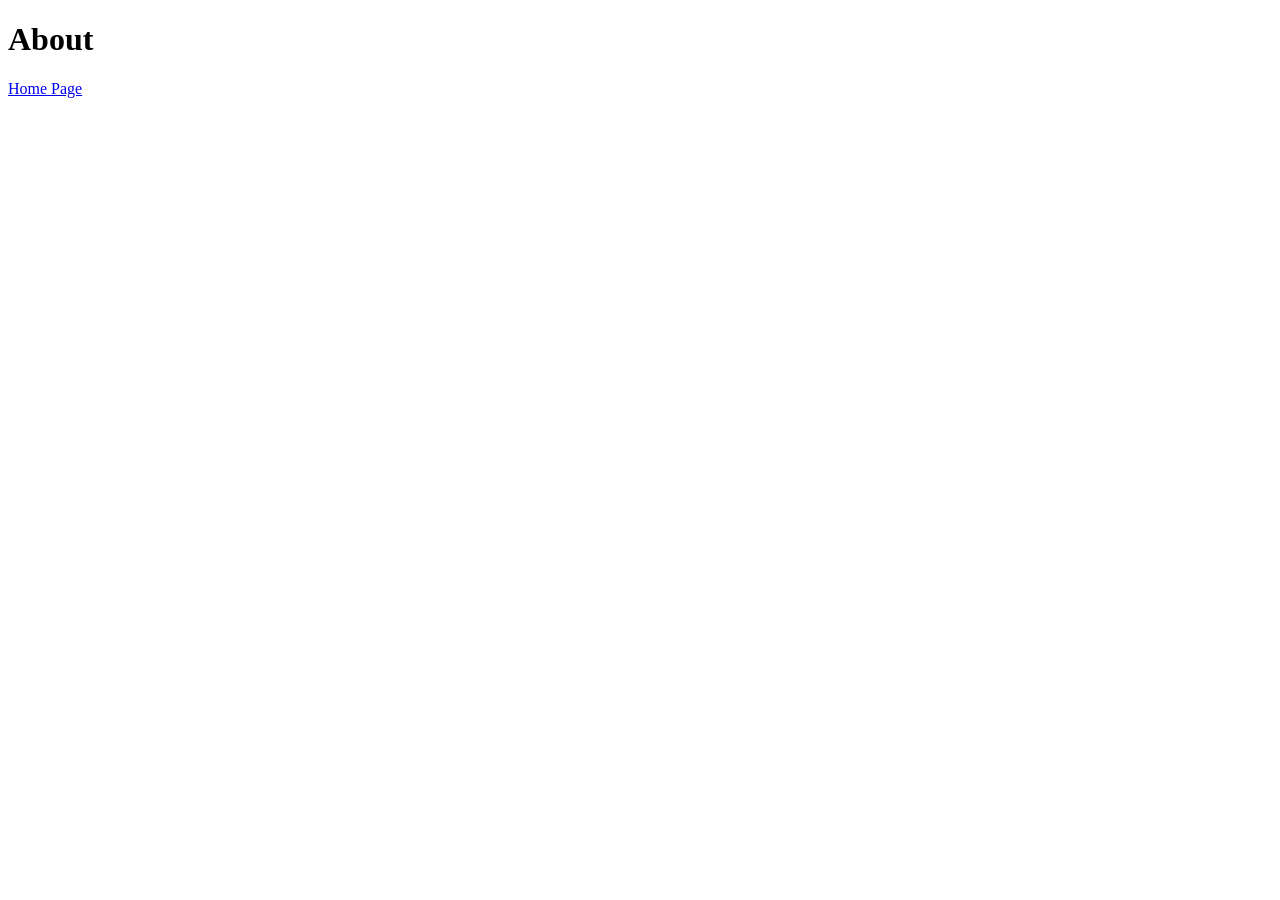
==== pages/about.html @ cbb1a26d "add images and html file" ====
<!DOCTYPE html>
<html lang="en">
  <head>
    <meta charset="UTF-8" />
    <title>Coffee Shop: About</title>
  </head>
  <body>
    <h1>About</h1>
    <nav>
      <a href="../index.html">Home Page</a>
    </nav>
  </body>
</html>
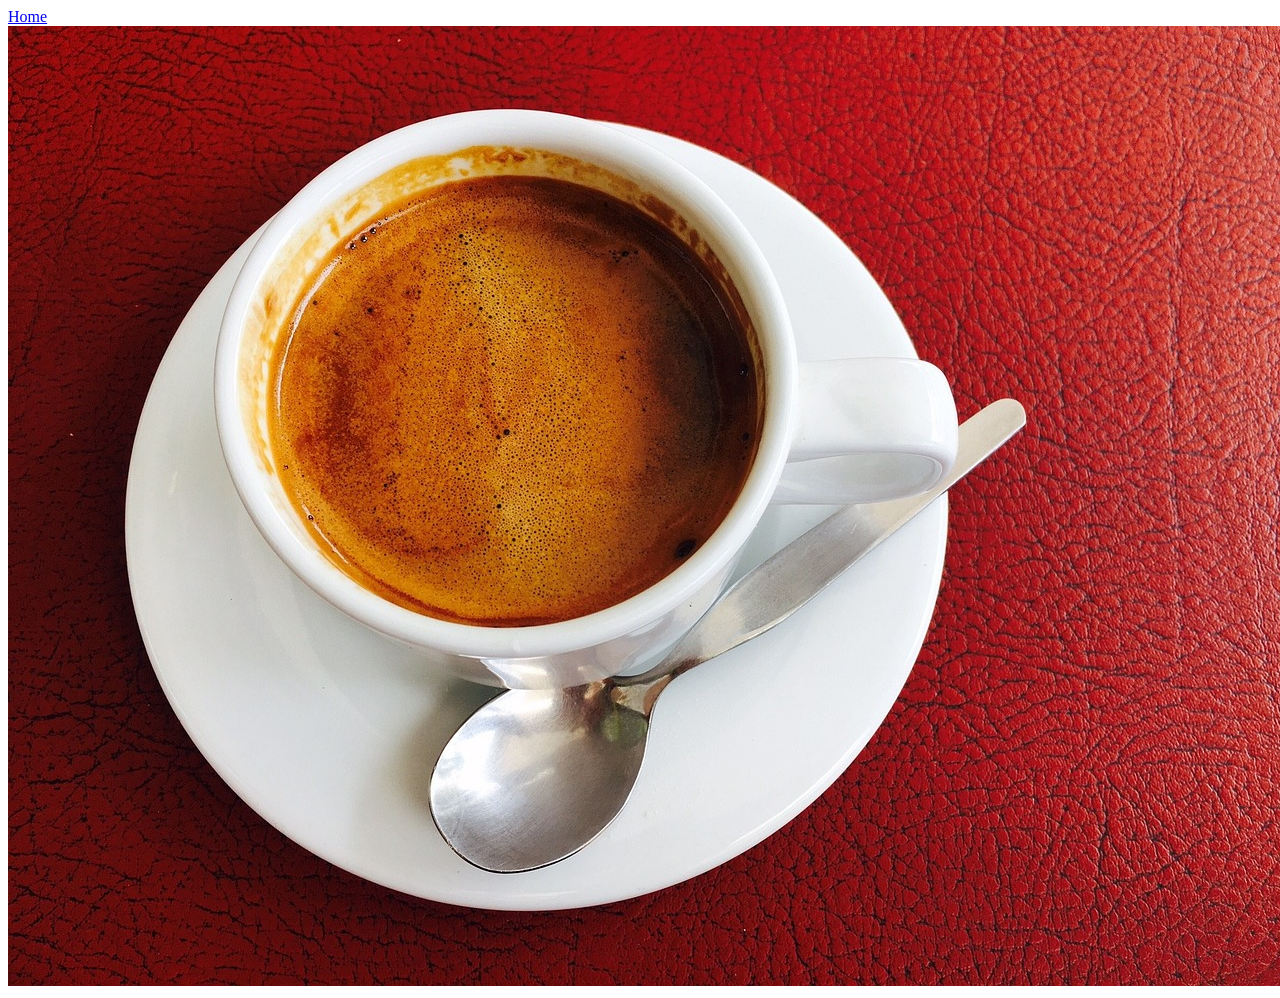
==== commit 45008cb0: "add hyperlinks and images" ====
--- a/pages/about.html
+++ b/pages/about.html
@@ -2,12 +2,11 @@
 <html lang="en">
   <head>
     <meta charset="UTF-8" />
-    <title>Coffee Shop: About</title>
+    <meta name="viewport" content="width=device-width, initial-scale=1.0" />
+    <title>About Coffee Shop</title>
   </head>
   <body>
-    <h1>About</h1>
-    <nav>
-      <a href="../index.html">Home Page</a>
-    </nav>
+    <a href="../index.html">Home</a>
+    <img src="../assets/americano.jpg" alt="photo of an americano" />
   </body>
 </html>
